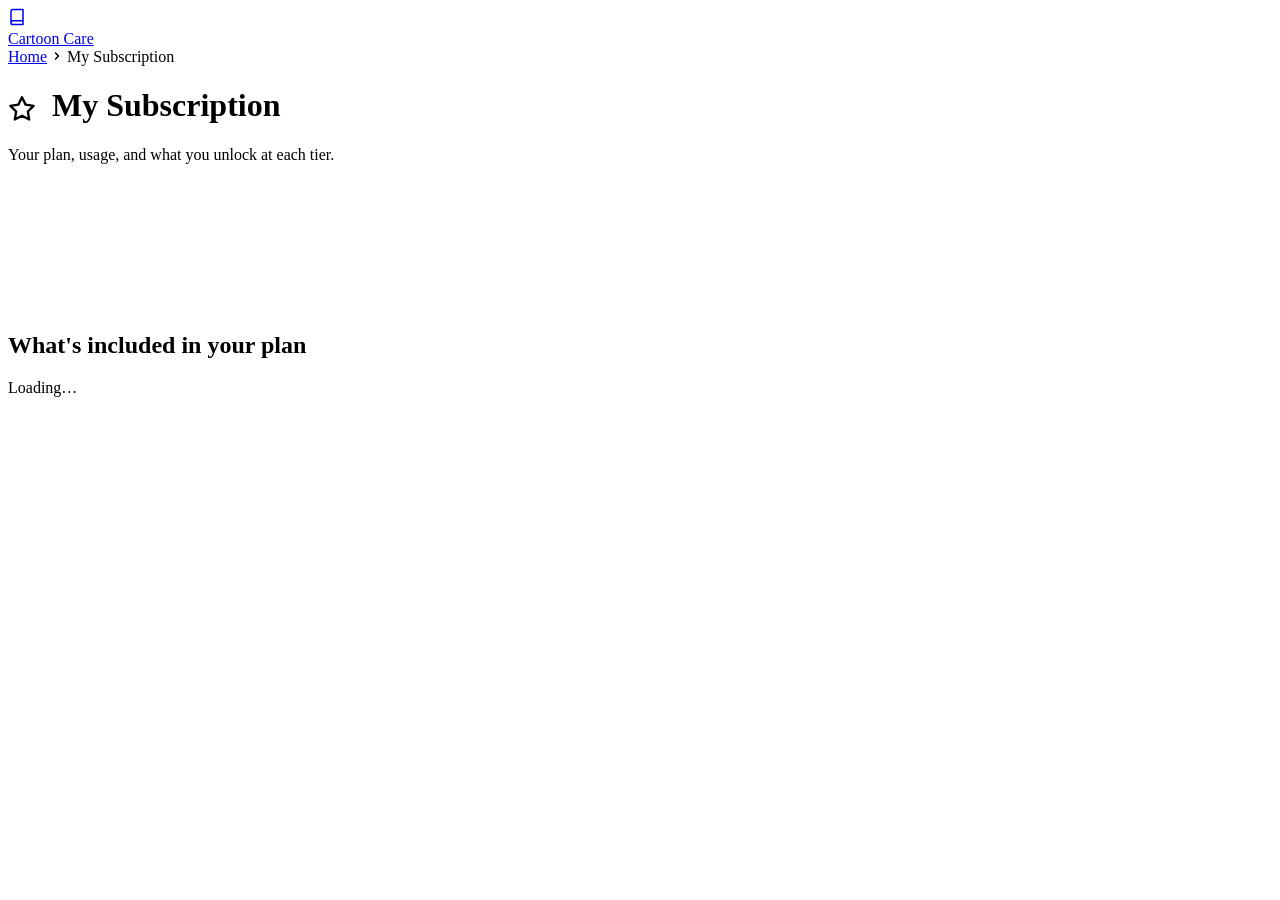
==== client/my-credits.html @ e6dd9ea5 "fix: resolve ultrareview findings - Release reserved storybook slot on generation failure (decrement" ====
<!DOCTYPE html>
<html lang="en">
<head>
  <meta charset="UTF-8" />
  <meta name="viewport" content="width=device-width, initial-scale=1.0" />
  <title>My Subscription — Cartoon Care</title>
  <link rel="icon" href="data:," />
  <link rel="stylesheet" href="/css/styles.css" />
  <link rel="stylesheet" href="/css/dashboard.css" />
</head>
<body>

<!-- NAV -->
<nav class="nav">
  <div class="nav-inner">
    <a href="/" class="nav-logo">
      <div class="nav-logo-icon">
        <svg xmlns="http://www.w3.org/2000/svg" width="18" height="18" viewBox="0 0 24 24" fill="none"
          stroke="currentColor" stroke-width="2" stroke-linecap="round" stroke-linejoin="round">
          <path d="M4 19.5v-15A2.5 2.5 0 0 1 6.5 2H20v20H6.5a2.5 2.5 0 0 1 0-5H20"/>
        </svg>
      </div>
      Cartoon Care
    </a>
    <div class="nav-auth" id="nav-auth"></div>
  </div>
</nav>

<!-- DASHBOARD -->
<main class="dashboard" id="dashboard">

  <!-- Breadcrumb -->
  <div class="dashboard-breadcrumb">
    <a href="/">Home</a>
    <svg xmlns="http://www.w3.org/2000/svg" width="12" height="12" viewBox="0 0 24 24" fill="none"
      stroke="currentColor" stroke-width="3" stroke-linecap="round" stroke-linejoin="round">
      <polyline points="9 18 15 12 9 6"/>
    </svg>
    <span>My Subscription</span>
  </div>

  <div class="dashboard-header">
    <h1>
      <svg xmlns="http://www.w3.org/2000/svg" width="28" height="28" viewBox="0 0 24 24" fill="none"
        stroke="currentColor" stroke-width="2" stroke-linecap="round" stroke-linejoin="round"
        style="vertical-align: middle; color: var(--accent); margin-right: .5rem;">
        <polygon points="12 2 15.09 8.26 22 9.27 17 14.14 18.18 21.02 12 17.77 5.82 21.02 7 14.14 2 9.27 8.91 8.26 12 2"/>
      </svg>
      My Subscription
    </h1>
    <p id="user-greeting">Your plan, usage, and what you unlock at each tier.</p>
  </div>

  <style>
    .sub-grid {
      display: grid;
      grid-template-columns: repeat(auto-fit, minmax(220px, 1fr));
      gap: 1rem;
      margin-bottom: 2rem;
    }
    .sub-card {
      background: var(--card);
      border: 2px solid var(--border);
      border-radius: var(--radius);
      padding: 1.5rem;
    }
    .sub-card .lbl {
      font-size: .8rem;
      text-transform: uppercase;
      letter-spacing: .05em;
      color: var(--muted-fg);
      margin-bottom: .5rem;
    }
    .sub-card .val {
      font-family: var(--font-display);
      font-size: 1.75rem;
      font-weight: 700;
      color: var(--foreground);
    }
    .sub-card .val small { font-size: .9rem; color: var(--muted-fg); font-weight: 500; }
    .sub-tier {
      display: inline-block;
      padding: .35rem .85rem;
      border-radius: 9999px;
      font-family: var(--font-display);
      font-weight: 600;
      font-size: .9rem;
      letter-spacing: .03em;
      text-transform: uppercase;
      background: var(--primary-light);
      color: var(--primary);
    }
    .sub-tier.caregiver { background: #fce7f3; color: #be185d; }
    .sub-tier.hospital  { background: #dcfce7; color: #15803d; }
    .progress {
      height: 8px;
      background: var(--muted);
      border-radius: 9999px;
      overflow: hidden;
      margin-top: .75rem;
    }
    .progress > div {
      height: 100%;
      background: var(--primary);
      transition: width .4s ease;
    }
    .progress.warn > div { background: var(--accent); }
    .progress.danger > div { background: var(--destructive); }

    .feature-list {
      list-style: none;
      padding: 0;
      margin: 0;
      display: grid;
      grid-template-columns: repeat(auto-fit, minmax(220px, 1fr));
      gap: .5rem .75rem;
    }
    .feature-list li {
      display: flex;
      align-items: center;
      gap: .5rem;
      padding: .4rem 0;
      font-size: .95rem;
    }
    .feature-list li.no { color: var(--muted-fg); opacity: .65; text-decoration: line-through; }
    .feature-list .ico { width: 18px; height: 18px; flex-shrink: 0; }
    .upgrade-cta { margin-top: 1.5rem; }
  </style>

  <!-- ── Subscription summary cards ──────────────────── -->
  <div class="sub-grid" id="sub-summary">
    <div class="dash-skeleton" style="height:120px"></div>
    <div class="dash-skeleton" style="height:120px"></div>
    <div class="dash-skeleton" style="height:120px"></div>
  </div>

  <!-- ── Plan features ───────────────────────────────── -->
  <div class="dashboard-section" id="features-section">
    <div class="section-header">
      <div>
        <h2>What's included in your plan</h2>
        <p class="section-desc" id="features-desc">Loading…</p>
      </div>
    </div>
    <ul class="feature-list" id="feature-list"></ul>
    <div class="upgrade-cta" id="upgrade-cta"></div>
  </div>

</main>

<!-- LOGIN REQUIRED -->
<div class="dashboard" id="login-required" style="display:none">
  <div class="empty-state" style="padding:6rem 1.5rem">
    <svg xmlns="http://www.w3.org/2000/svg" width="48" height="48" viewBox="0 0 24 24" fill="none"
      stroke="currentColor" stroke-width="2" stroke-linecap="round" stroke-linejoin="round" style="opacity:.5">
      <path d="M15 3h4a2 2 0 0 1 2 2v14a2 2 0 0 1-2 2h-4"/>
      <polyline points="10 17 15 12 10 7"/>
      <line x1="15" y1="12" x2="3" y2="12"/>
    </svg>
    <p>Login Required</p>
    <p class="hint">Please log in to view your credit usage.</p>
    <a href="/login" class="btn btn-primary btn-sm" style="margin-top:1.5rem">Login</a>
  </div>
</div>

<!-- TOAST -->
<div class="toast-container" id="toast-container"></div>

<script src="/js/nav-profile.js"></script>
<script src="/js/my-credits.js"></script>
</body>
</html>
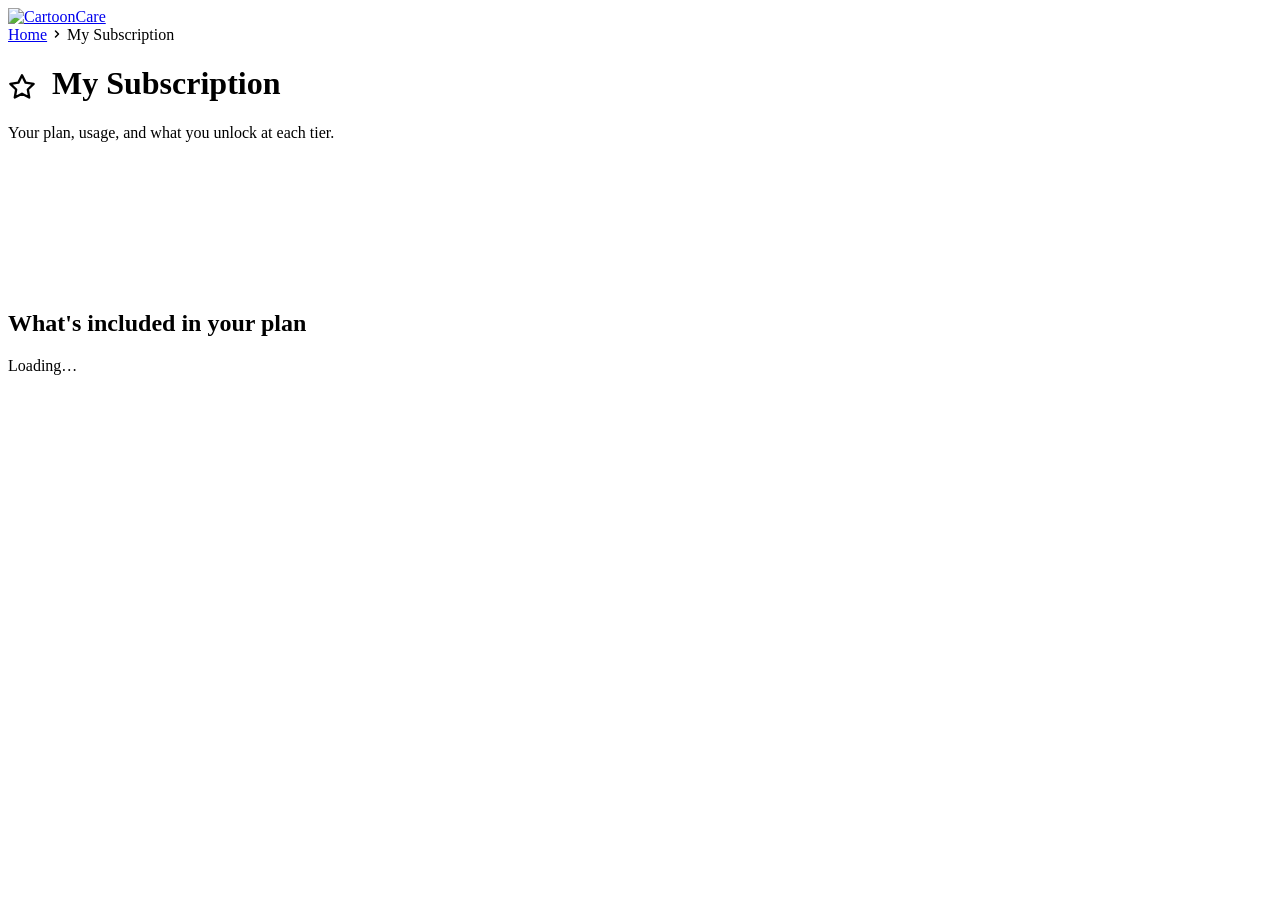
==== commit 856f2ce1: "feat: replace logo with CartoonCare colorful wordmark SVG Add self-contained SVG wordmark (Fredoka e" ====
--- a/client/my-credits.html
+++ b/client/my-credits.html
@@ -13,14 +13,8 @@
 <!-- NAV -->
 <nav class="nav">
   <div class="nav-inner">
-    <a href="/" class="nav-logo">
-      <div class="nav-logo-icon">
-        <svg xmlns="http://www.w3.org/2000/svg" width="18" height="18" viewBox="0 0 24 24" fill="none"
-          stroke="currentColor" stroke-width="2" stroke-linecap="round" stroke-linejoin="round">
-          <path d="M4 19.5v-15A2.5 2.5 0 0 1 6.5 2H20v20H6.5a2.5 2.5 0 0 1 0-5H20"/>
-        </svg>
-      </div>
-      Cartoon Care
+    <a href="/" class="nav-logo" aria-label="CartoonCare home">
+      <img src="/images/cartooncare-logo.svg" alt="CartoonCare" class="nav-logo-img" />
     </a>
     <div class="nav-auth" id="nav-auth"></div>
   </div>
